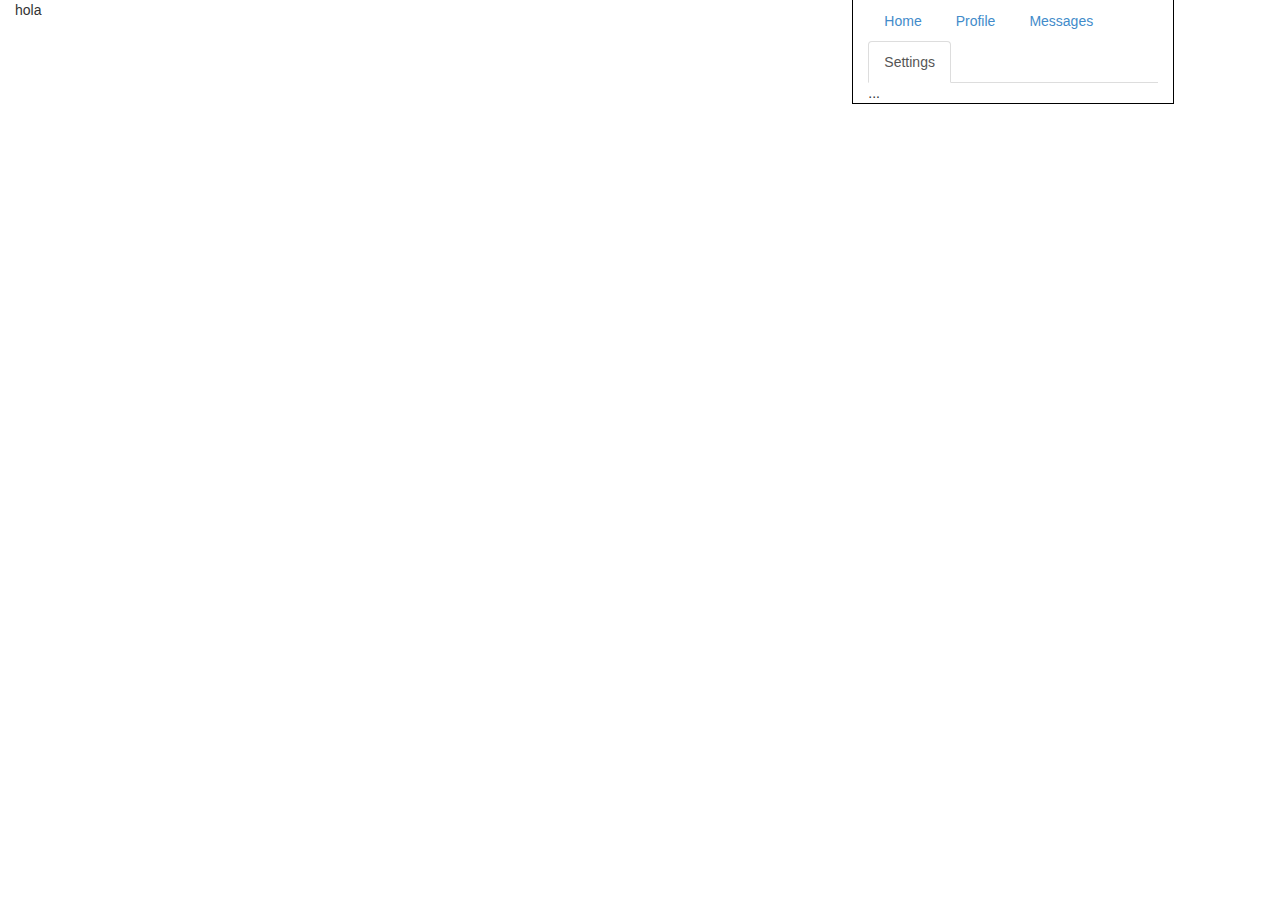
==== pruebas.html @ 6fc36bd5 "Vista Formulario" ====
<!DOCTYPE html>
<html>
    <head>
        <title>TODO supply a title</title>
        <meta charset="UTF-8">
        <meta name="viewport" content="width=device-width">
        <link rel="stylesheet" type="text/css" href="./lib/bootstrap/css/bootstrap.min.css">        
         <link rel="stylesheet" type="text/css" href="./css/rewriterBootstrap.css">
        
       
        <script src="./lib/jquery/jquery-2.0.3.min.js"></script>
        <script src="./lib/bootstrap/js/bootstrap.min.js"></script>
        
    </head>
    <body>
        
        
        <div class="col-sm-8">
            hola
        </div>
        
        <!--FORMULARIO-->
        <div class="col-sm-3 mycontent">
          <ul class="nav nav-tabs" id="myTab">
  <li class="active"><a href="#home" data-toggle="tab">Home</a></li>
  <li><a href="#profile" data-toggle="tab">Profile</a></li>
  <li><a href="#messages" data-toggle="tab">Messages</a></li>
  <li><a href="#settings" data-toggle="tab">Settings</a></li>
</ul>

<div class="tab-content">
  <div class="tab-pane active" id="home">.asdfasfsdaf..</div>
  <div class="tab-pane" id="profile">...</div>
  <div class="tab-pane" id="messages">...</div>
  <div class="tab-pane" id="settings">...</div>
</div>

 
                    
                
         </div>
       <script>
  $(function () {
    $('#myTab a:last').tab('show')
  })
</script>
    </body>
</html>
---- css/rewriterBootstrap.css ----
.input-group{
    margin: 10px 0;
}
.mycontent{
    outline: 1px black solid;    
}
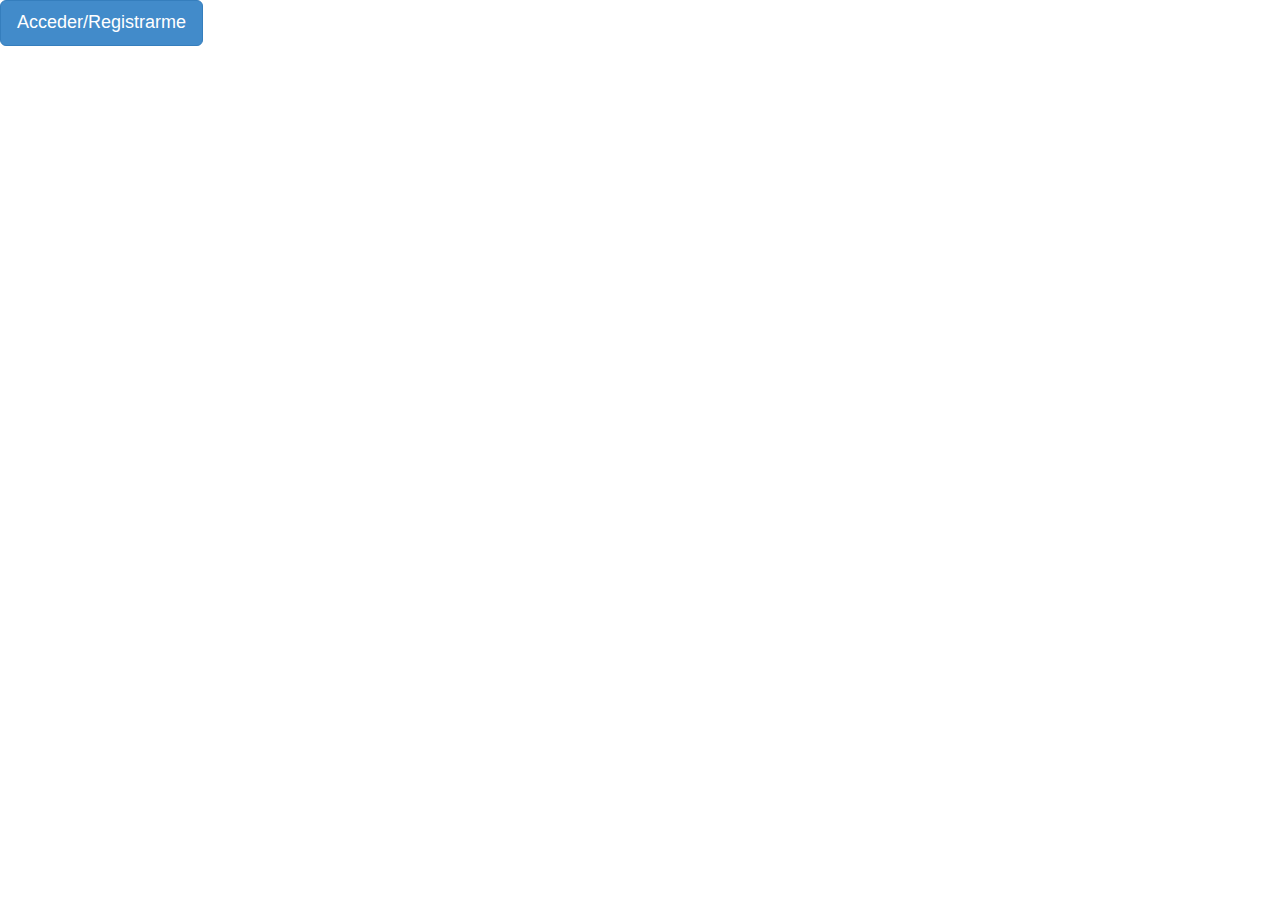
==== commit 3baea4bd: "validacion formulario1" ====
--- a/pruebas.html
+++ b/pruebas.html
@@ -14,35 +14,30 @@
     </head>
     <body>
         
+<!-- BOTON QUE LLAMA MODAL -->
+<button class="btn btn-primary btn-lg" data-toggle="modal" data-target="#myModal">
+  Acceder/Registrarme
+</button>
+
+<!-- MODAL -->
+<div class="modal fade" id="myModal" tabindex="-1" role="dialog" aria-labelledby="myModalLabel" aria-hidden="true">
+  <div class="modal-dialog">
+    <div class="modal-content">
+      <!--Boton cerrar-->
+      <div class="modal-header">
+        <button type="button" class="close" data-dismiss="modal" aria-hidden="true">&times;</button>        
+      </div>
+      <div class="modal-body">
+        ...
+      </div>
+      <div class="modal-footer">
+        <button type="button" class="btn btn-default" data-dismiss="modal">Close</button>
         
-        <div class="col-sm-8">
-            hola
-        </div>
-        
-        <!--FORMULARIO-->
-        <div class="col-sm-3 mycontent">
-          <ul class="nav nav-tabs" id="myTab">
-  <li class="active"><a href="#home" data-toggle="tab">Home</a></li>
-  <li><a href="#profile" data-toggle="tab">Profile</a></li>
-  <li><a href="#messages" data-toggle="tab">Messages</a></li>
-  <li><a href="#settings" data-toggle="tab">Settings</a></li>
-</ul>
-
-<div class="tab-content">
-  <div class="tab-pane active" id="home">.asdfasfsdaf..</div>
-  <div class="tab-pane" id="profile">...</div>
-  <div class="tab-pane" id="messages">...</div>
-  <div class="tab-pane" id="settings">...</div>
+      </div>
+    </div>
+  </div>
 </div>
-
  
-                    
-                
-         </div>
-       <script>
-  $(function () {
-    $('#myTab a:last').tab('show')
-  })
-</script>
+    
     </body>
 </html>